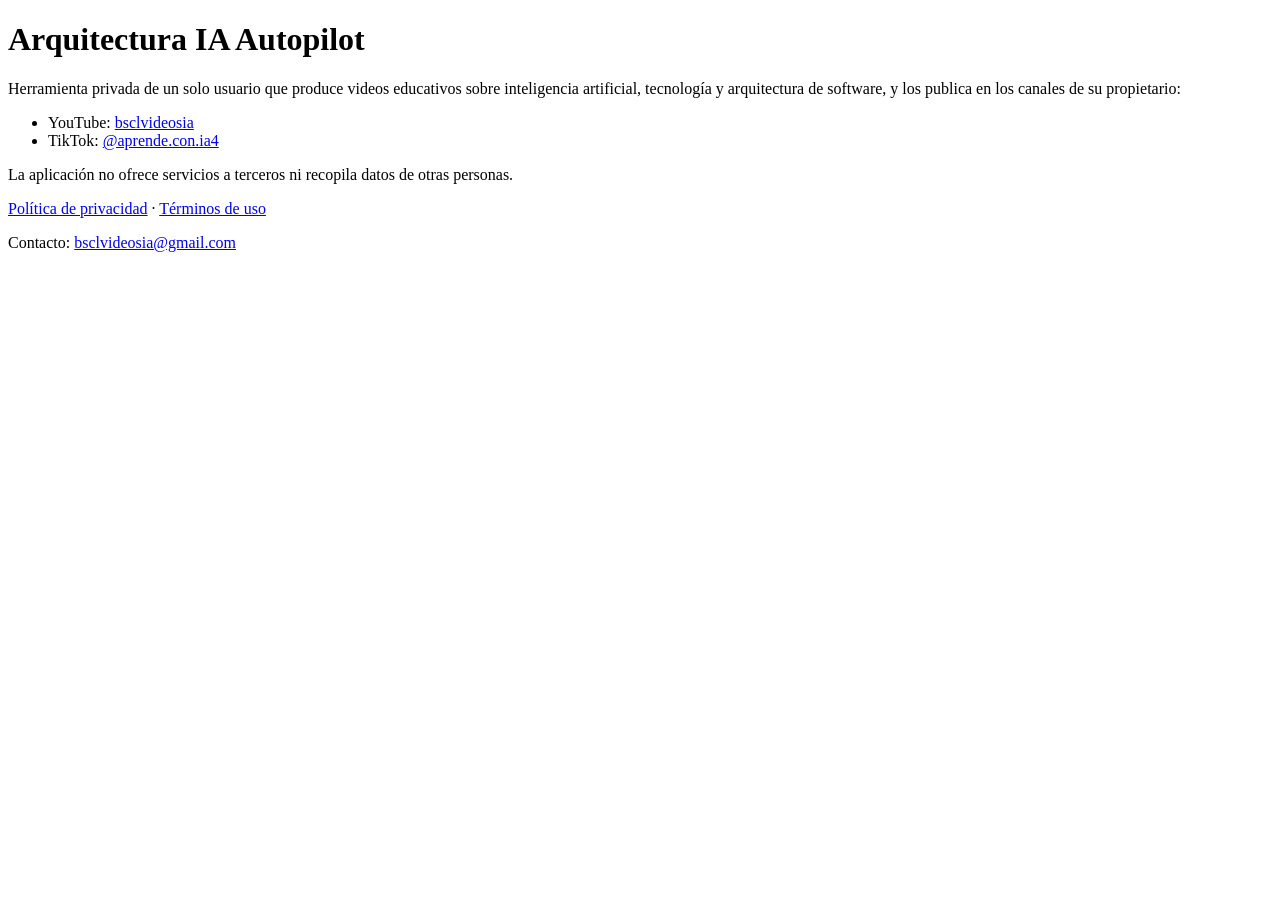
==== index.html @ c172abee "Publicar index.html" ====
<!doctype html>
<html lang="es">
<head>
<meta charset="utf-8">
<meta name="viewport" content="width=device-width, initial-scale=1">
<title>Arquitectura IA Autopilot</title>
<link rel="stylesheet" href="style.css">
</head>
<body>
<main>
  <h1>Arquitectura IA Autopilot</h1>
  <p>Herramienta privada de un solo usuario que produce videos educativos sobre inteligencia artificial,
     tecnología y arquitectura de software, y los publica en los canales de su propietario:</p>
  <ul>
    <li>YouTube: <a href="https://www.youtube.com/channel/UCx39kf1pHNX0YBGGCFIChyA">bsclvideosia</a></li>
    <li>TikTok: <a href="https://www.tiktok.com/@aprende.con.ia4">@aprende.con.ia4</a></li>
  </ul>
  <p>La aplicación no ofrece servicios a terceros ni recopila datos de otras personas.</p>
  <p><a href="privacy.html">Política de privacidad</a> · <a href="terms.html">Términos de uso</a></p>
  <p>Contacto: <a href="mailto:bsclvideosia@gmail.com">bsclvideosia@gmail.com</a></p>
</main>
</body>
</html>
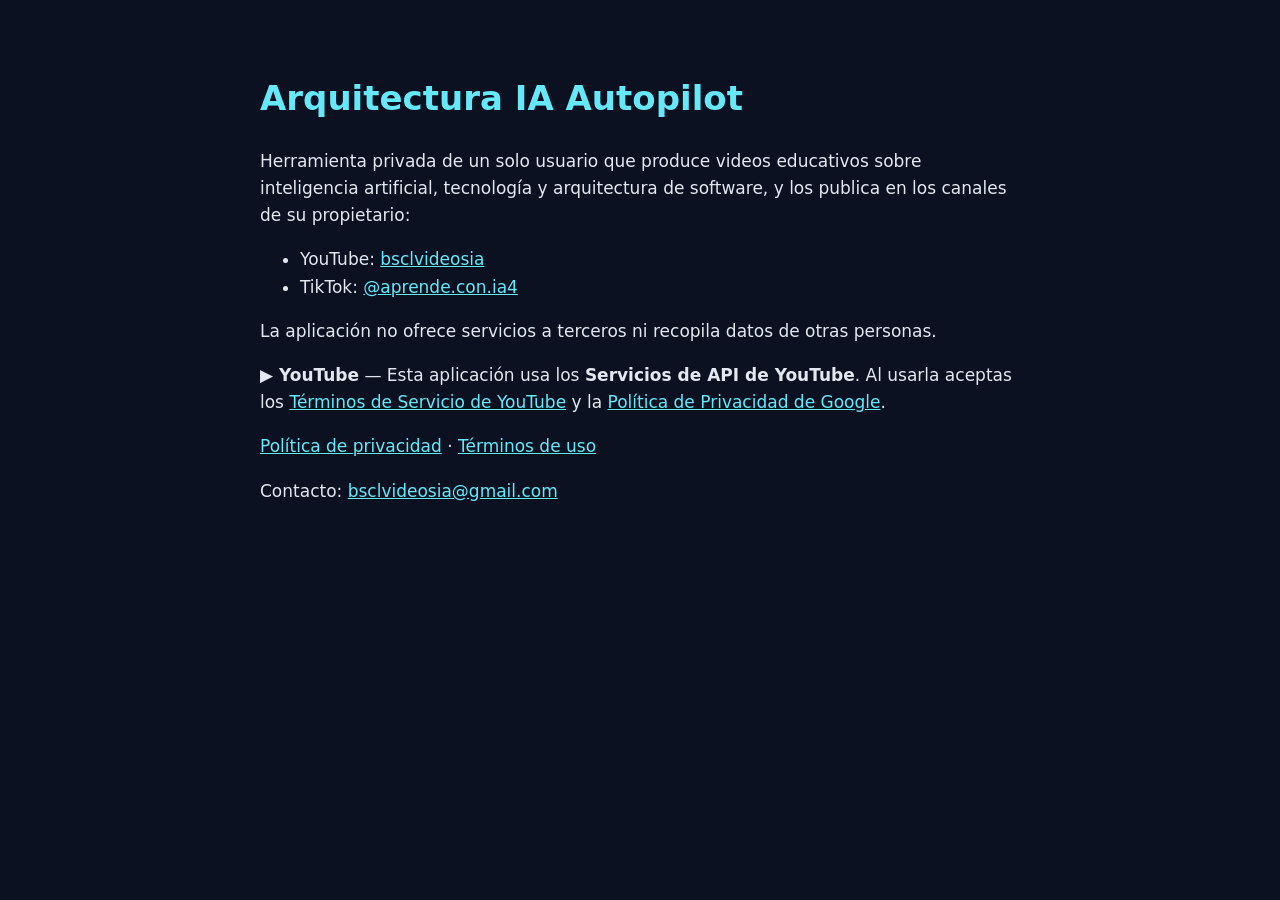
==== commit 1fa6c901: "Publicar index.html" ====
--- a/index.html
+++ b/index.html
@@ -16,6 +16,11 @@
     <li>TikTok: <a href="https://www.tiktok.com/@aprende.con.ia4">@aprende.con.ia4</a></li>
   </ul>
   <p>La aplicación no ofrece servicios a terceros ni recopila datos de otras personas.</p>
+  <div class="yt">
+    <strong>▶ YouTube</strong> — Esta aplicación usa los <strong>Servicios de API de YouTube</strong>.
+    Al usarla aceptas los <a href="https://www.youtube.com/t/terms">Términos de Servicio de YouTube</a>
+    y la <a href="https://policies.google.com/privacy">Política de Privacidad de Google</a>.
+  </div>
   <p><a href="privacy.html">Política de privacidad</a> · <a href="terms.html">Términos de uso</a></p>
   <p>Contacto: <a href="mailto:bsclvideosia@gmail.com">bsclvideosia@gmail.com</a></p>
 </main>
--- a/style.css
+++ b/style.css
@@ -0,0 +1,6 @@
+body { margin: 0; background: #0b1120; color: #e2e8f0; font: 17px/1.6 system-ui, -apple-system, "Segoe UI", sans-serif; }
+main { max-width: 760px; margin: 0 auto; padding: 48px 24px; }
+h1 { color: #67e8f9; }
+h2 { color: #fbbf24; margin-top: 2em; }
+a { color: #67e8f9; }
+code { background: #1e293b; padding: 2px 6px; border-radius: 6px; }
